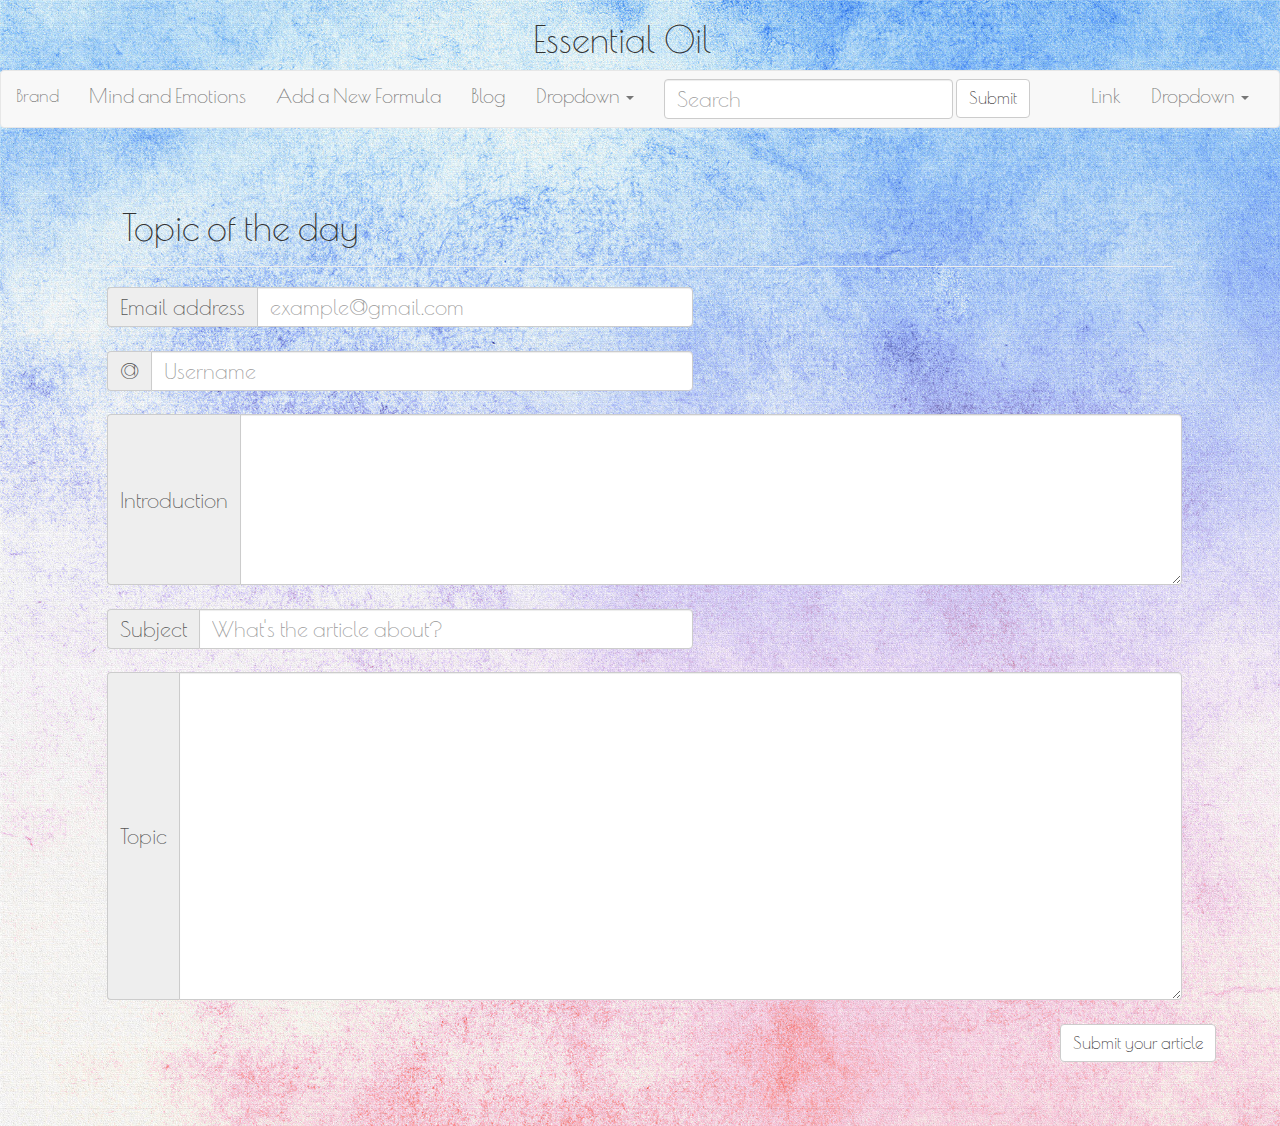
==== views/blog_form.html @ 9189ed09 "Blog form added" ====
<!DOCTYPE html>
<html>
  <head>
    <meta charset="utf-8">
    <meta name="viewport" content="width=device-width, initial-scale=1.0">
    <meta name="description" content="Jianyi Gao's Personal Webpage">
    <meta name="author" content="Jianyi Gao">
    <link rel="stylesheet" href="https://maxcdn.bootstrapcdn.com/bootstrap/3.3.7/css/bootstrap.min.css">
    <!-- font stylesheet
    <link href="#" rel="stylesheet"> -->
    <link rel="stylesheet" type="text/css" href="../style/newFormula.css">
    <link href="https://fonts.googleapis.com/css?family=Poiret+One" rel="stylesheet">
        <script src="https://ajax.googleapis.com/ajax/libs/jquery/2.1.1/jquery.min.js"></script>
  </head>

  <body>
    <div class="col-md-offset-5 title"><h1>Essential Oil</h1></div>
    <nav class="navbar navbar-default">
      <div class="container-fluid">
        <!-- Brand and toggle get grouped for better mobile display -->
        <div class="navbar-header">
          <button type="button" class="navbar-toggle collapsed" data-toggle="collapse" data-target="#bs-example-navbar-collapse-1" aria-expanded="false">
            <span class="sr-only">Toggle navigation</span>
            <span class="icon-bar"></span>
            <span class="icon-bar"></span>
            <span class="icon-bar"></span>
          </button>
          <a class="navbar-brand" href="../index.html">Brand</a>
        </div>

        <!-- Collect the nav links, forms, and other content for toggling -->
        <div class="collapse navbar-collapse" id="bs-example-navbar-collapse-1">
          <ul class="nav navbar-nav">
            <!-- <li class="active"><a href="#">Link <span class="sr-only">(current)</span></a></li> -->
            <li><a href="./emotionsUse.html">Mind and Emotions</a></li>
            <li><a href="./newFormula.html">Add a New Formula</a></li>
            <li><a href="./blog_form.html">Blog</a></li>
            <li class="dropdown">
              <a href="#" class="dropdown-toggle" data-toggle="dropdown" role="button" aria-haspopup="true" aria-expanded="false">Dropdown <span class="caret"></span></a>
              <ul class="dropdown-menu">
                <li><a href="#">Action</a></li>
                <li><a href="#">Another action</a></li>
                <li><a href="#">Something else here</a></li>
                <li role="separator" class="divider"></li>
                <li><a href="#">Separated link</a></li>
                <li role="separator" class="divider"></li>
                <li><a href="#">One more separated link</a></li>
              </ul>
            </li>
          </ul>
          <form class="navbar-form navbar-left">
            <div class="form-group">
              <input type="text" class="form-control" placeholder="Search">
            </div>
            <button type="submit" class="btn btn-default">Submit</button>
          </form>
          <ul class="nav navbar-nav navbar-right">
            <li><a href="#">Link</a></li>
            <li class="dropdown">
              <a href="#" class="dropdown-toggle" data-toggle="dropdown" role="button" aria-haspopup="true" aria-expanded="false">Dropdown <span class="caret"></span></a>
              <ul class="dropdown-menu">
                <li><a href="#">Action</a></li>
                <li><a href="#">Another action</a></li>
                <li><a href="#">Something else here</a></li>
                <li role="separator" class="divider"></li>
                <li><a href="#">Separated link</a></li>
              </ul>
            </li>
          </ul>
        </div><!-- /.navbar-collapse -->
      </div><!-- /.container-fluid -->
    </nav>

    <div class="page-header col-md-offset-1 col-md-10">
      <h1>Topic of the day</h1>
    </div>

    <div class ="col-md-offset-1">
      <div class="input-group col-md-6">
        <span class="input-group-addon" id="basic-addon1">Email address</span>
        <input type="text" class="form-control" placeholder="example@gmail.com" aria-describedby="basic-addon1">
      </div>
      <div class="input-group col-md-6">
        <span class="input-group-addon" id="basic-addon1">@</span>
        <input type="text" class="form-control" placeholder="Username" aria-describedby="basic-addon1">
      </div>
      <div class="input-group col-md-11">
        <span class="input-group-addon" id="basic-addon1">Introduction</span>
        <textarea type="text" rows="5" cols="80" class="form-control" placeholder="Tell us about yourself" aria-describedby="basic-addon1">
        </textarea>
      </div>
      <div class="input-group col-md-6">
        <span class="input-group-addon" id="basic-addon1">Subject</span>
        <input type="text" class="form-control" placeholder="What's the article about?" aria-describedby="basic-addon1">
      </div>
      <div class="input-group col-md-11">
        <span class="input-group-addon" id="basic-addon1">Topic</span>
        <textarea placeholder="Tell us about your area of expertise" type="text" rows="10" cols="80" class="form-control" aria-describedby="basic-addon1">
        </textarea>
      </div>
    </div>
      <button type="button" class="btn btn-default" style = "float:right; margin-right: 5%; margin-bottom: 5%">Submit your article</button>


    <script src="https://maxcdn.bootstrapcdn.com/bootstrap/3.3.7/js/bootstrap.min.js"></script>
  </body>
</html>
---- style/newFormula.css ----
body {
  font-family: 'Poiret One', cursive;
  background: url(../assets/bg_2.jpg);
  background-size: cover;
}

.nav {
  font-size: 20px;
}

.input-group {
  padding-bottom: 2%;
}

.input-group-addon {
  font-size: 22px;
}

.form-control {
  font-size: 22px;
  height: 40px
}

.btn {
  font-size: 17px;
}
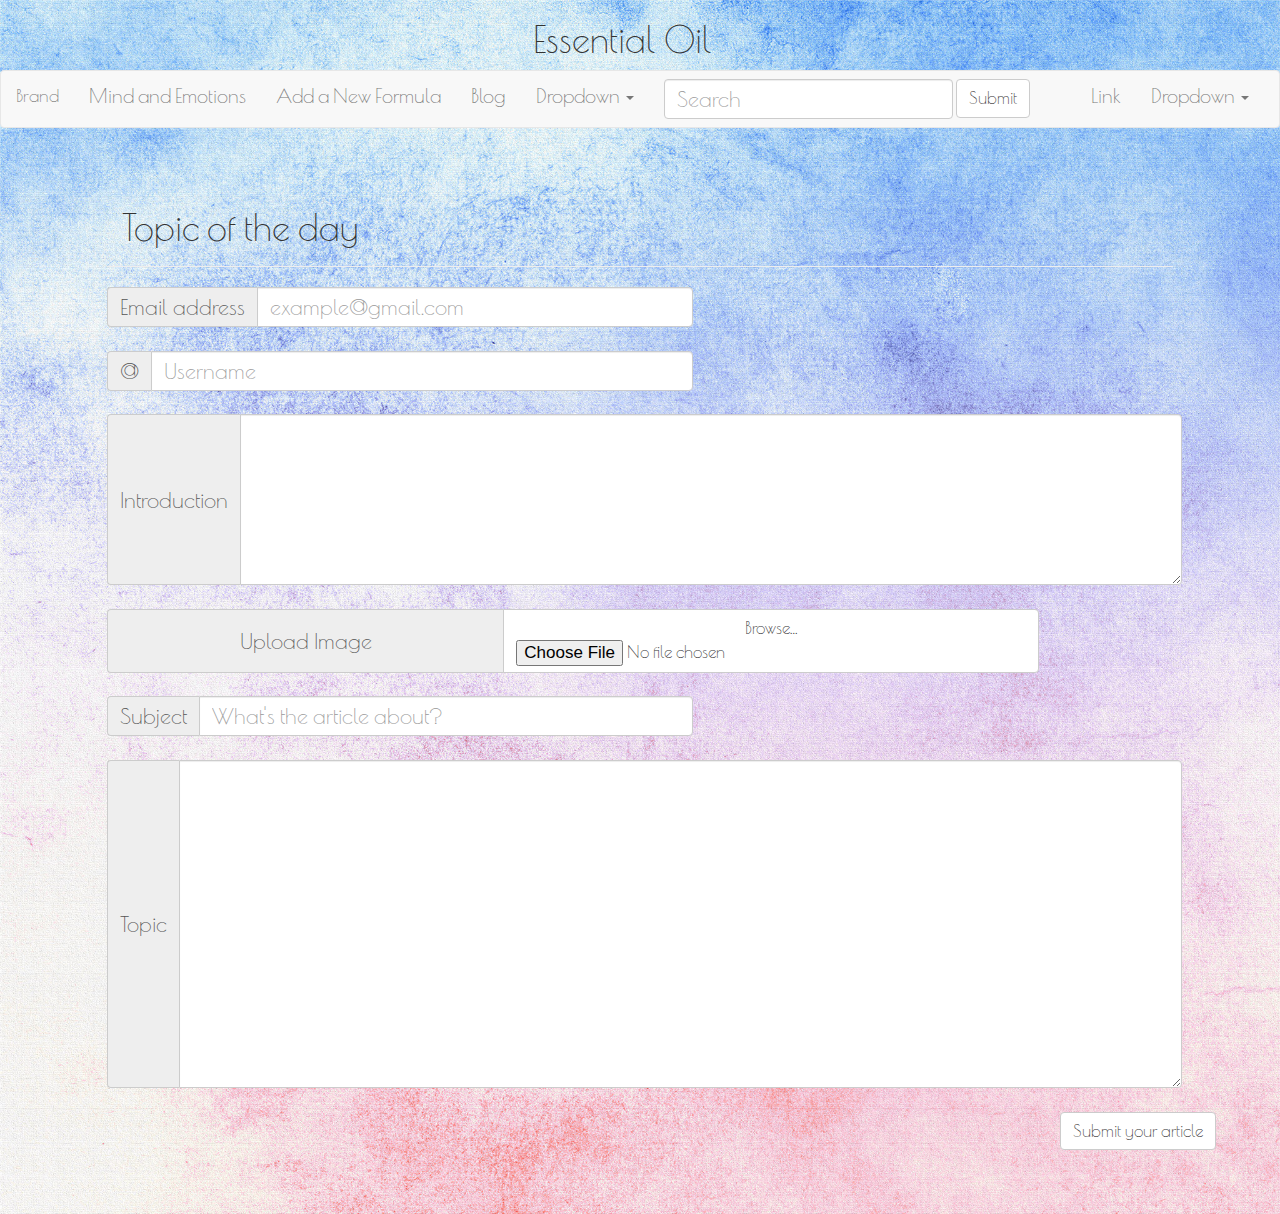
==== commit 4e3d9d61: "Body implemented" ====
--- a/views/blog_form.html
+++ b/views/blog_form.html
@@ -89,6 +89,16 @@
         <textarea type="text" rows="5" cols="80" class="form-control" placeholder="Tell us about yourself" aria-describedby="basic-addon1">
         </textarea>
       </div>
+      <div class="input-group">
+          <span class="input-group-addon" id="basic-addon1">Upload Image</span>
+            <span class="input-group-btn">
+                <span class="btn btn-default btn-file">
+                    Browse… <input type="file" id="imgInp">
+                </span>
+            </span>
+            <!-- <input type="text" class="form-control" readonly> -->
+      </div>
+
       <div class="input-group col-md-6">
         <span class="input-group-addon" id="basic-addon1">Subject</span>
         <input type="text" class="form-control" placeholder="What's the article about?" aria-describedby="basic-addon1">
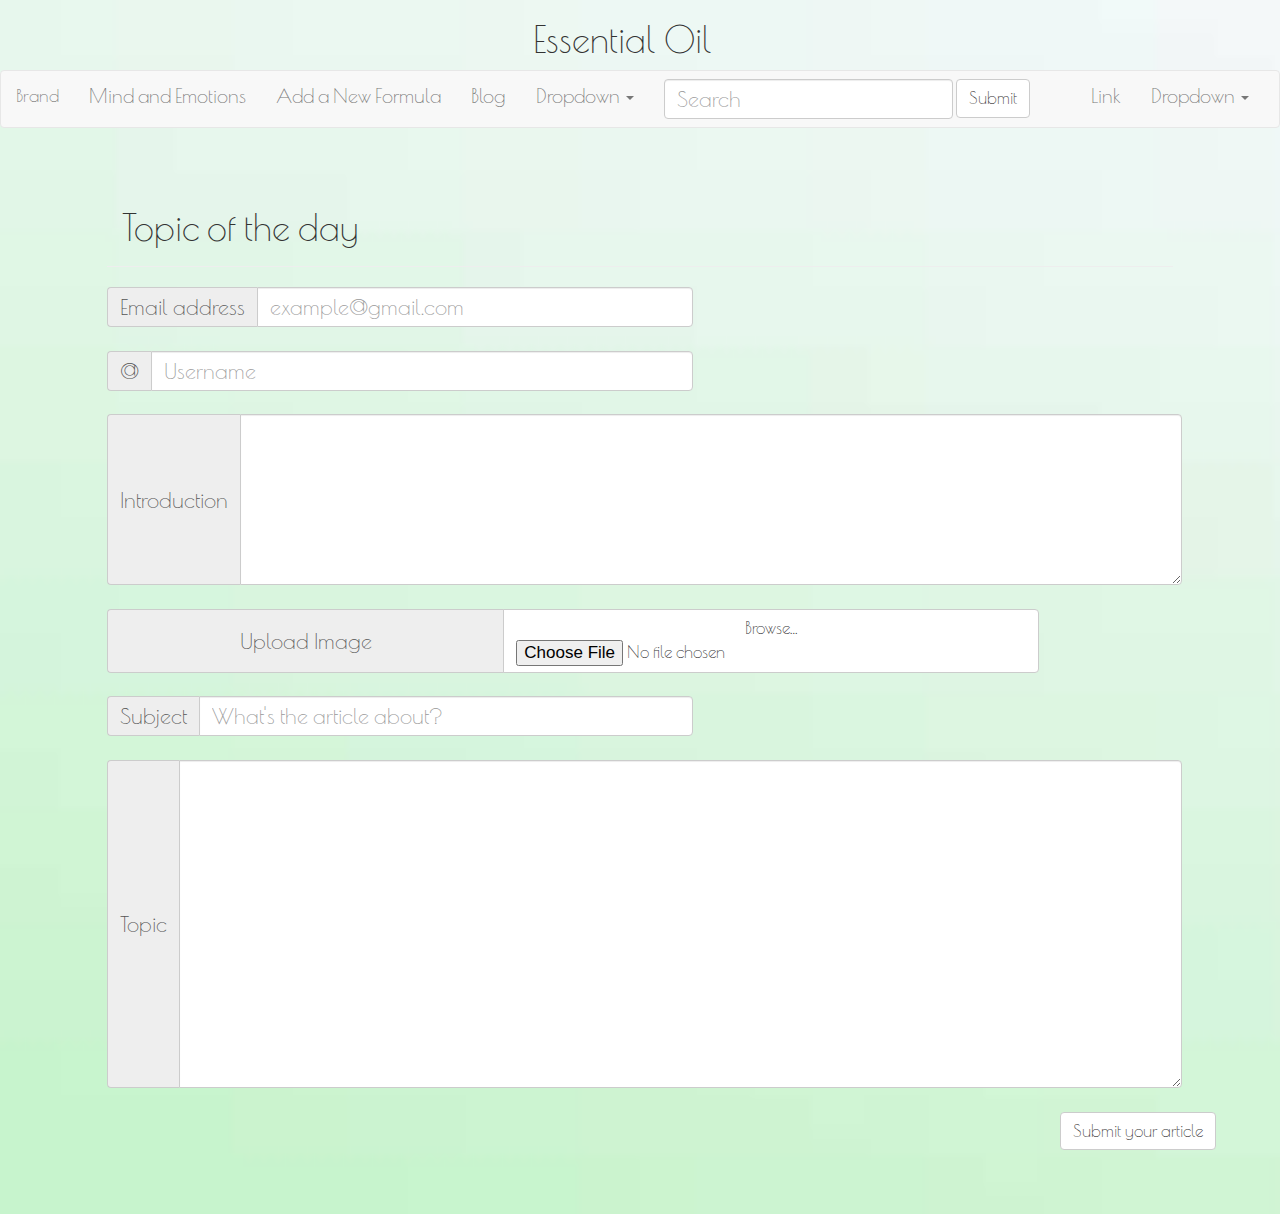
==== commit ad38b410: "Home page fixed, background changed" ====
--- a/views/blog_form.html
+++ b/views/blog_form.html
@@ -10,7 +10,8 @@
     <link href="#" rel="stylesheet"> -->
     <link rel="stylesheet" type="text/css" href="../style/newFormula.css">
     <link href="https://fonts.googleapis.com/css?family=Poiret+One" rel="stylesheet">
-        <script src="https://ajax.googleapis.com/ajax/libs/jquery/2.1.1/jquery.min.js"></script>
+    <script src="https://ajax.googleapis.com/ajax/libs/jquery/2.1.1/jquery.min.js"></script>
+    <script src='https://www.google.com/recaptcha/api.js'></script>
   </head>
 
   <body>
@@ -108,6 +109,7 @@
         <textarea placeholder="Tell us about your area of expertise" type="text" rows="10" cols="80" class="form-control" aria-describedby="basic-addon1">
         </textarea>
       </div>
+      <div class="g-recaptcha" data-sitekey="6Ld_8VAUAAAAAE9W13uNrNex5FWM3sTN_hKB7FXm"></div>
     </div>
       <button type="button" class="btn btn-default" style = "float:right; margin-right: 5%; margin-bottom: 5%">Submit your article</button>
 
--- a/style/newFormula.css
+++ b/style/newFormula.css
@@ -1,6 +1,6 @@
 body {
   font-family: 'Poiret One', cursive;
-  background: url(../assets/bg_2.jpg);
+  background: url(../assets/background.jpg);
   background-size: cover;
 }
 
@@ -24,3 +24,30 @@
 .btn {
   font-size: 17px;
 }
+
+@media screen and (max-width: 767px) {
+
+    .header .navbar-default .navbar-nav .open .dropdown-menu>li>a{
+        color: #fff;
+        font-size: 16px;
+    }
+
+    .header .navbar-default .navbar-nav .open .dropdown-menu>li>a:hover{
+        color: #ccc;
+    }
+
+    .header .navbar-collapse {
+        margin-left: 20px;
+        border-top: none;
+        box-shadow: none;
+    }
+
+    .header .main{
+        margin-top: 40px;
+        margin-bottom: 40px;
+    }
+
+    .header .main h1{
+        font-size: 42px;
+    }
+}
